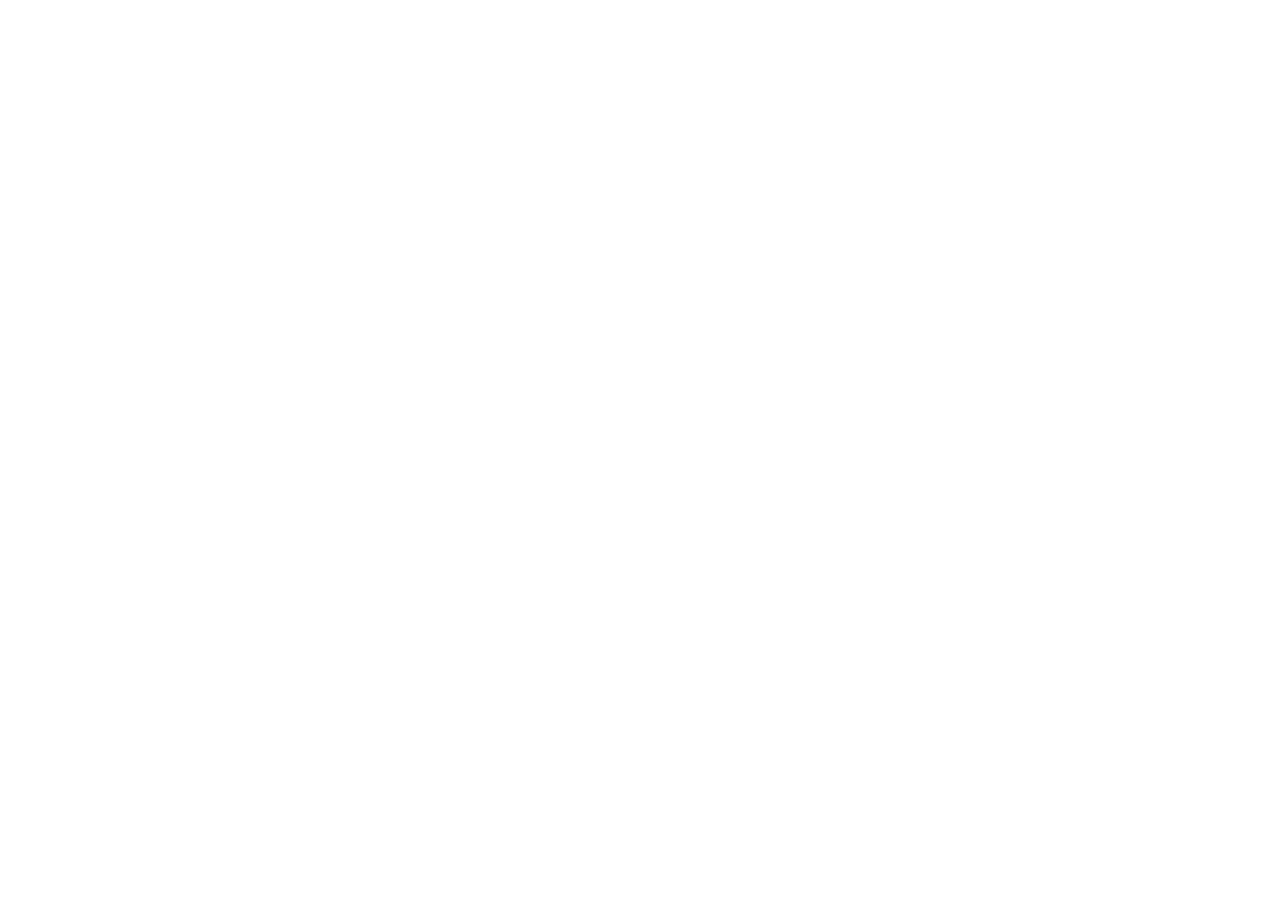
==== Directory/connect4/index.html @ f57f785a "Added a Directory. This will allow the user to jump between games." ====
<!DOCTYPE html>
<html lang="en">
<head>
    <meta charset="UTF-8">
    <meta http-equiv="X-UA-Compatible" content="IE=edge">
    <meta name="viewport" content="width=device-width, initial-scale=1.0">
    <title>Connect 4</title>
</head>
<body>
    
</body>
</html>
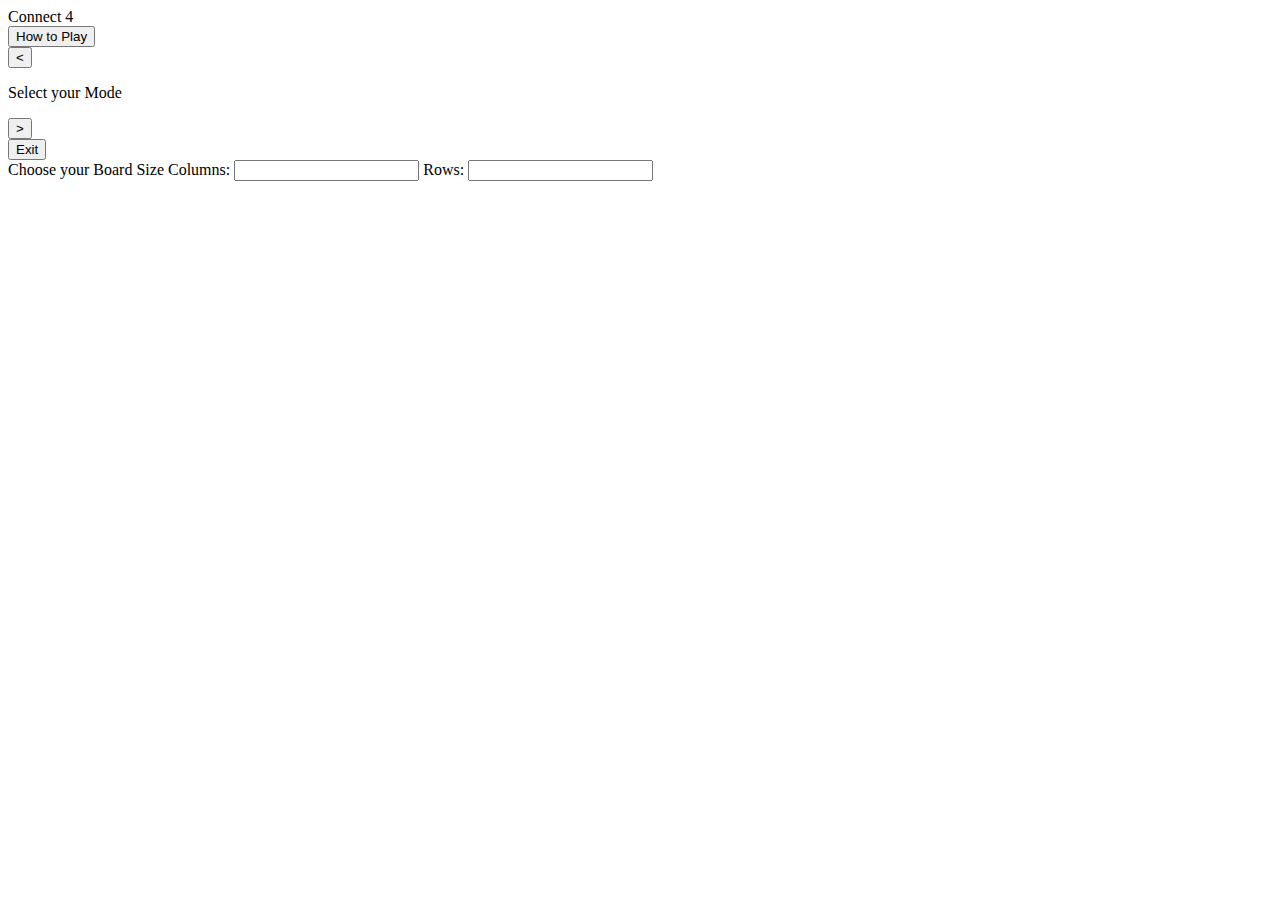
==== commit 965e0764: "Set up basic HTML framework for games." ====
--- a/Directory/connect4/index.html
+++ b/Directory/connect4/index.html
@@ -4,9 +4,26 @@
     <meta charset="UTF-8">
     <meta http-equiv="X-UA-Compatible" content="IE=edge">
     <meta name="viewport" content="width=device-width, initial-scale=1.0">
+    <link rel="stylesheet" href="index.css">
+    <script src="index.js" defer></script>
     <title>Connect 4</title>
 </head>
 <body>
-    
+    <header>Connect 4</header>
+    <nav>
+        <button>How to Play</button>
+        <div class="mode">
+            <button id="1Player">&lt;</button>
+            <p>Select your Mode</p>
+            <button id="2Player">&gt;</button>
+        </div>
+        <button>Exit</button>
+        <form>Choose your Board Size
+            <label for="columns">Columns:</label>
+            <input type= "number">
+            <label for="rows">Rows:</label>
+            <input type="number">
+        </form>
+    </nav>
 </body>
 </html>